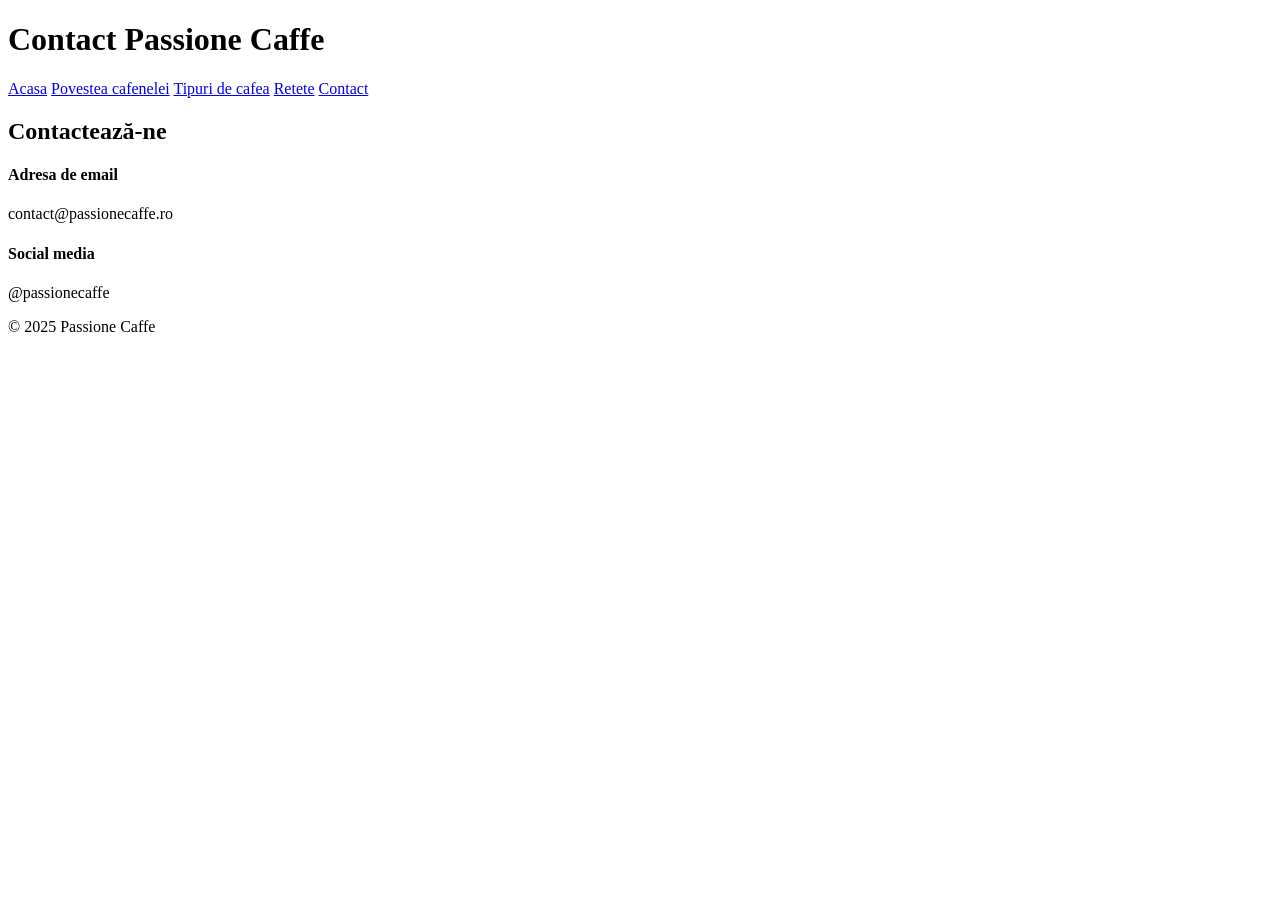
==== content/contact.html @ 672d743c "Move pages into seperate folder" ====
<!DOCTYPE html>
<html lang="ro">
<head>
  <meta charset="UTF-8">
  <meta name="viewport" content="width=device-width, initial-scale=1.0">
  <title>Contact - Passione Caffe</title>
  <link rel="stylesheet" href="style.css">
</head>
<body>
  <header>
    <h1>Contact Passione Caffe</h1>
  </header>

  <nav>
    <a href="index.html">Acasa</a>
    <a href="poveste.html">Povestea cafenelei</a>
    <a href="tipuri.html">Tipuri de cafea</a>
    <a href="retete.html">Retete</a>
    <a href="contact.html">Contact</a>
  </nav>

  <section id="contact">
    <h2>Contactează-ne</h2>
    <div class="contact-info">
      <div>
        <h4>Adresa de email</h4>
        <p>contact@passionecaffe.ro</p>
      </div>
      <div>
        <h4>Social media</h4>
        <p>@passionecaffe</p>
      </div>
    </div>
  </section>

  <footer>
    <p>&copy; 2025 Passione Caffe</p>
  </footer>
</body>
</html>
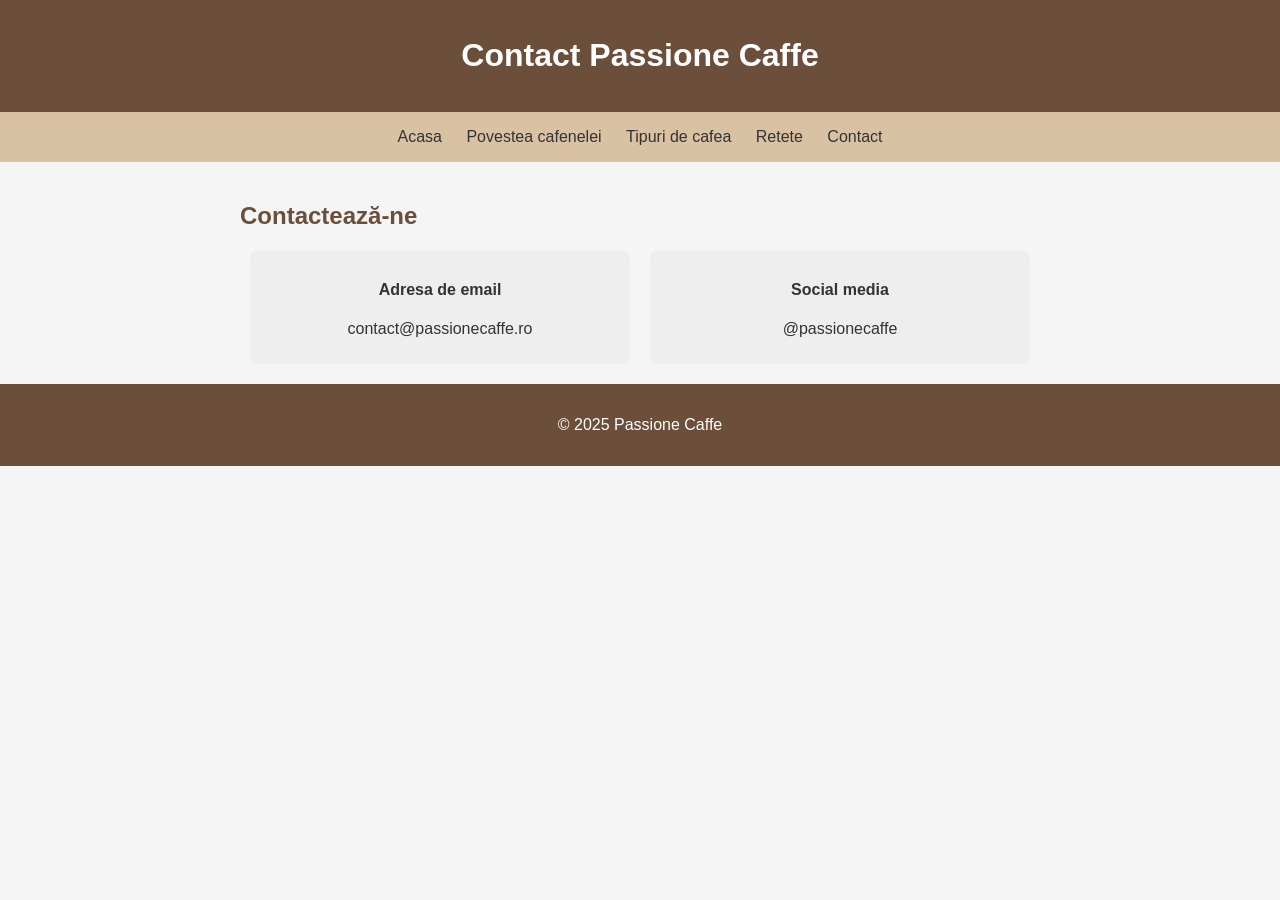
==== commit 316852a4: "Connect the sites properly" ====
--- a/content/contact.html
+++ b/content/contact.html
@@ -4,7 +4,7 @@
   <meta charset="UTF-8">
   <meta name="viewport" content="width=device-width, initial-scale=1.0">
   <title>Contact - Passione Caffe</title>
-  <link rel="stylesheet" href="style.css">
+  <link rel="stylesheet" href="../style.css">
 </head>
 <body>
   <header>
@@ -12,7 +12,7 @@
   </header>
 
   <nav>
-    <a href="index.html">Acasa</a>
+    <a href="../index.html">Acasa</a>
     <a href="poveste.html">Povestea cafenelei</a>
     <a href="tipuri.html">Tipuri de cafea</a>
     <a href="retete.html">Retete</a>
--- a/style.css
+++ b/style.css
@@ -0,0 +1,51 @@
+body {
+    font-family: Arial, sans-serif;
+    margin: 0;
+    padding: 0;
+    background-color: #f5f5f5;
+    color: #333;
+  }
+  
+  header, footer {
+    background-color: #6b4f3b;
+    color: white;
+    text-align: center;
+    padding: 1em;
+  }
+  
+  nav {
+    background-color: #d9c1a3;
+    padding: 1em;
+    text-align: center;
+  }
+  
+  nav a {
+    margin: 0 10px;
+    text-decoration: none;
+    color: #333;
+  }
+  
+  section {
+    padding: 20px;
+    max-width: 800px;
+    margin: auto;
+  }
+  
+  h2 {
+    color: #6b4f3b;
+  }
+  
+  .contact-info {
+    display: flex;
+    justify-content: space-around;
+    margin-top: 20px;
+  }
+  
+  .contact-info div {
+    background-color: #eee;
+    padding: 10px;
+    border-radius: 8px;
+    width: 45%;
+    text-align: center;
+  }
+  
